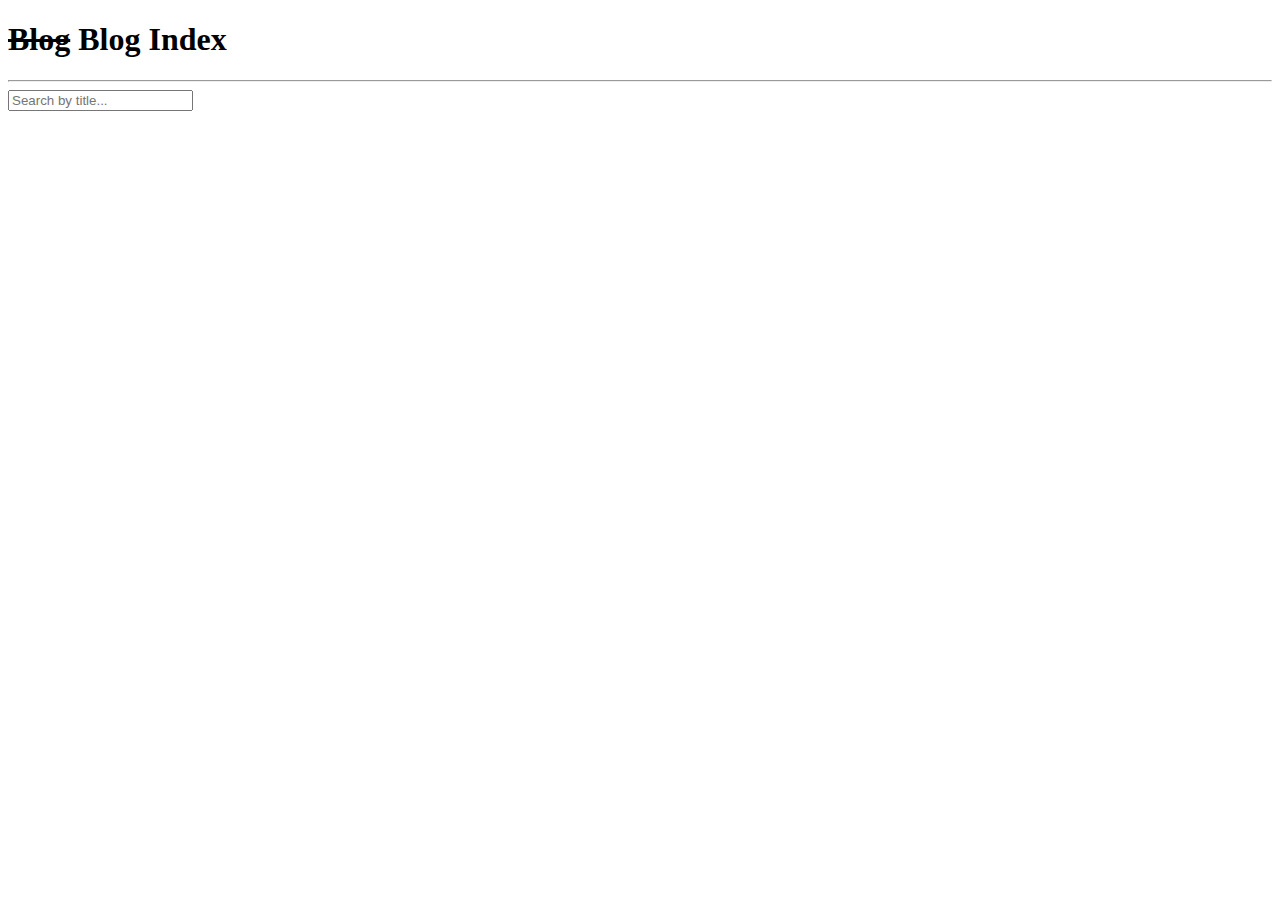
==== index.html @ 065879c7 "page: Add new index/home page" ====
<!DOCTYPE html>
<html lang="en">
  <head>
    <meta charset="UTF-8" />
    <meta name="viewport" content="width=device-width, initial-scale=1.0" />
    <title>Blog Home</title>
    <link rel="stylesheet" type="text/css" href="./blog.css" />

    <script>
      // RUN ON DOM LOAD
      document.addEventListener("DOMContentLoaded", () => {
        console.log("[BLOG][POST] ON DOM LOADED");

        // EVAL OWNER
        let behaveLikeOwner =
          new URLSearchParams(window.location.search).get(
            "behave_like_blog_owner"
          ) === "true";
        document.getElementById("butt_new_post").style.display = behaveLikeOwner
          ? "inline-block"
          : "none";
        loadPosts();

        // QUICK & DIRTY SEARCH ONLY THE TITLE
        const searchInput = document.getElementById("search");
        const blogList = document.getElementById("blog_list");

        searchInput.addEventListener("input", () => {
          const query = searchInput.value.toLowerCase();
          const posts = blogList.getElementsByTagName("li");

          Array.from(posts).forEach((post) => {
            const title = post.textContent.toLowerCase();
            post.style.display = title.includes(query) ? "block" : "none";
          });
        });
      });

      // LOAD THE POSTS FROM LOCAL STORAGE
      function loadPosts() {
        let posts = JSON.parse(localStorage.getItem("blog_posts")) || [];
        let list = document.getElementById("blog_list");
        list.innerHTML = posts
          .map(
            (post) =>
              `<li><a href="post.html?id=${post.id}">${post.title}</a></li>`
          )
          .join("");
      }
    </script>
  </head>
  <body>
    <h1><strike>Blog</strike> Blog Index</h1>
    <button onclick="location.href='new_post.html'" id="butt_new_post">
      New Post
    </button>
    <hr />
    <input type="text" id="search" placeholder="Search by title..." />
    <ul id="blog_list"></ul>
  </body>
</html>
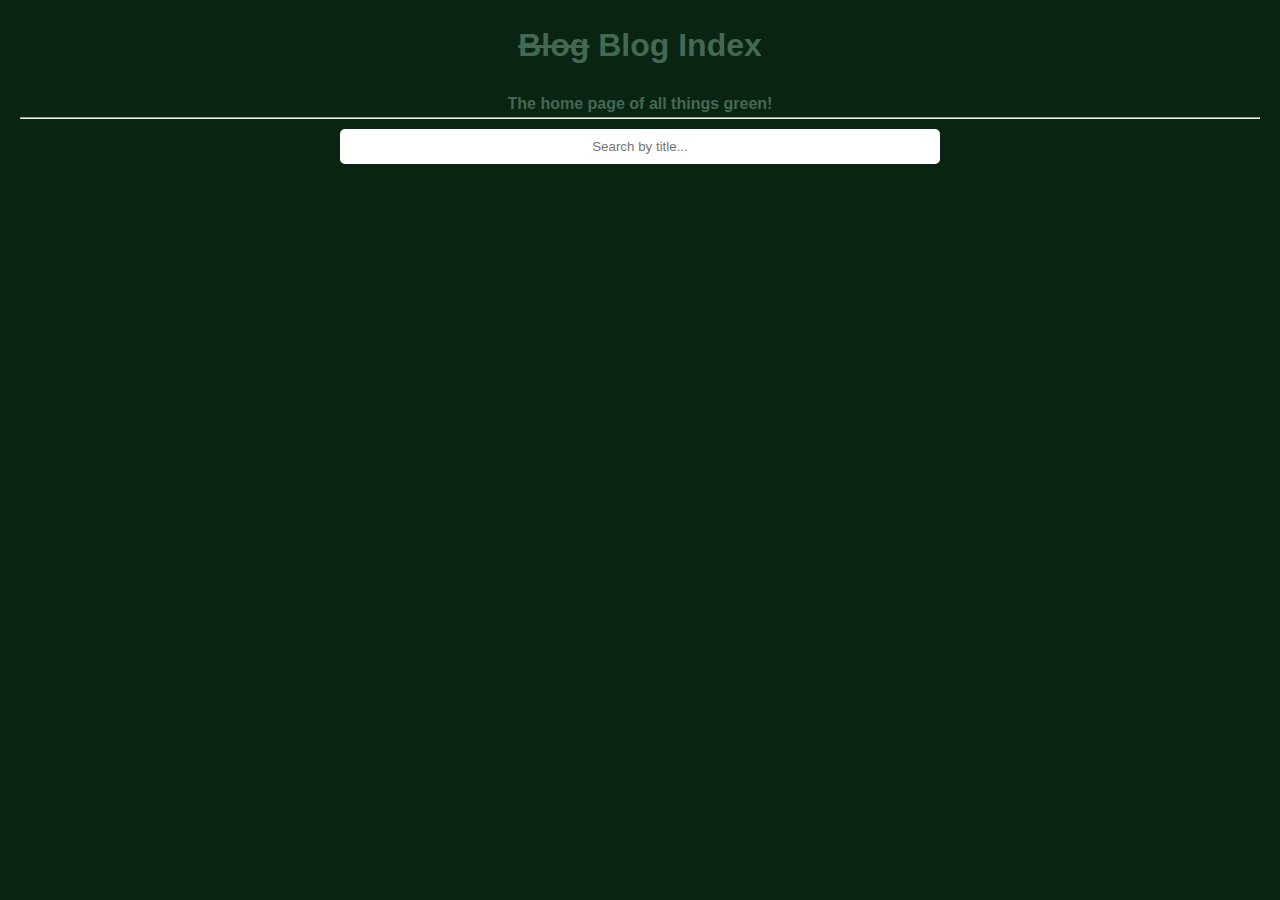
==== commit 5c3ce8fc: "Add homepage with blog post listing" ====
--- a/index.html
+++ b/index.html
@@ -4,7 +4,7 @@
     <meta charset="UTF-8" />
     <meta name="viewport" content="width=device-width, initial-scale=1.0" />
     <title>Blog Home</title>
-    <link rel="stylesheet" type="text/css" href="./blog.css" />
+    <link rel="stylesheet" type="text/css" href="./styles.css" />
 
     <script>
       // RUN ON DOM LOAD
@@ -51,6 +51,7 @@
   </head>
   <body>
     <h1><strike>Blog</strike> Blog Index</h1>
+    <b>The home page of all things green!</b>
     <button onclick="location.href='new_post.html'" id="butt_new_post">
       New Post
     </button>
--- a/styles.css
+++ b/styles.css
@@ -0,0 +1,87 @@
+/* QUICK AND DIRTY RESET */
+* {
+  margin: 0;
+  padding: 0;
+  box-sizing: border-box;
+  text-align: center;
+}
+
+:root {
+  --col_a: #26bb3a;
+  --col_b: #446953;
+  --col_dark: #092413;
+  --col_bg: #f3f3f3;
+}
+
+body {
+  font-family: Arial, sans-serif;
+  line-height: 1.6;
+  padding: 20px;
+  background-color: var( --col_dark);
+  color: var(--col_b);
+  text-align: center;
+}
+
+h1 {
+  margin-bottom: 20px;
+}
+
+button {
+  padding: 10px 20px;
+  border: none;
+  background-color: var(--col_b);
+  color: var(--col_bg);
+  cursor: pointer;
+  margin: 5px;
+  border-radius: 5px;
+}
+
+button:hover {
+  background-color: var(--col_a);
+}
+
+input,
+textarea {
+  width: 100%;
+  max-width: 600px;
+  padding: 10px;
+  margin: 10px 0;
+  border: 1px solid var(--col_c);
+  border-radius: 5px;
+}
+
+ul {
+  list-style: none;
+  padding: 0;
+}
+
+li {
+  background: var(--col_b);
+  margin: 10px auto;
+  padding: 10px;
+  border-radius: 5px;
+  max-width: 600px;
+  box-shadow: 0 0 5px rgba(0, 0, 0, 0.1);
+}
+
+img {
+  max-width: 100%;
+  height: auto;
+  display: block;
+  margin: 10px auto;
+  border-radius: 5px;
+}
+
+/* RESPOND TO SCREEN SIZE CHANGE */
+@media (max-width: 768px) {
+  body {
+    padding: 10px;
+  }
+  button {
+    width: 100%;
+  }
+  input,
+  textarea {
+    width: 90%;
+  }
+}
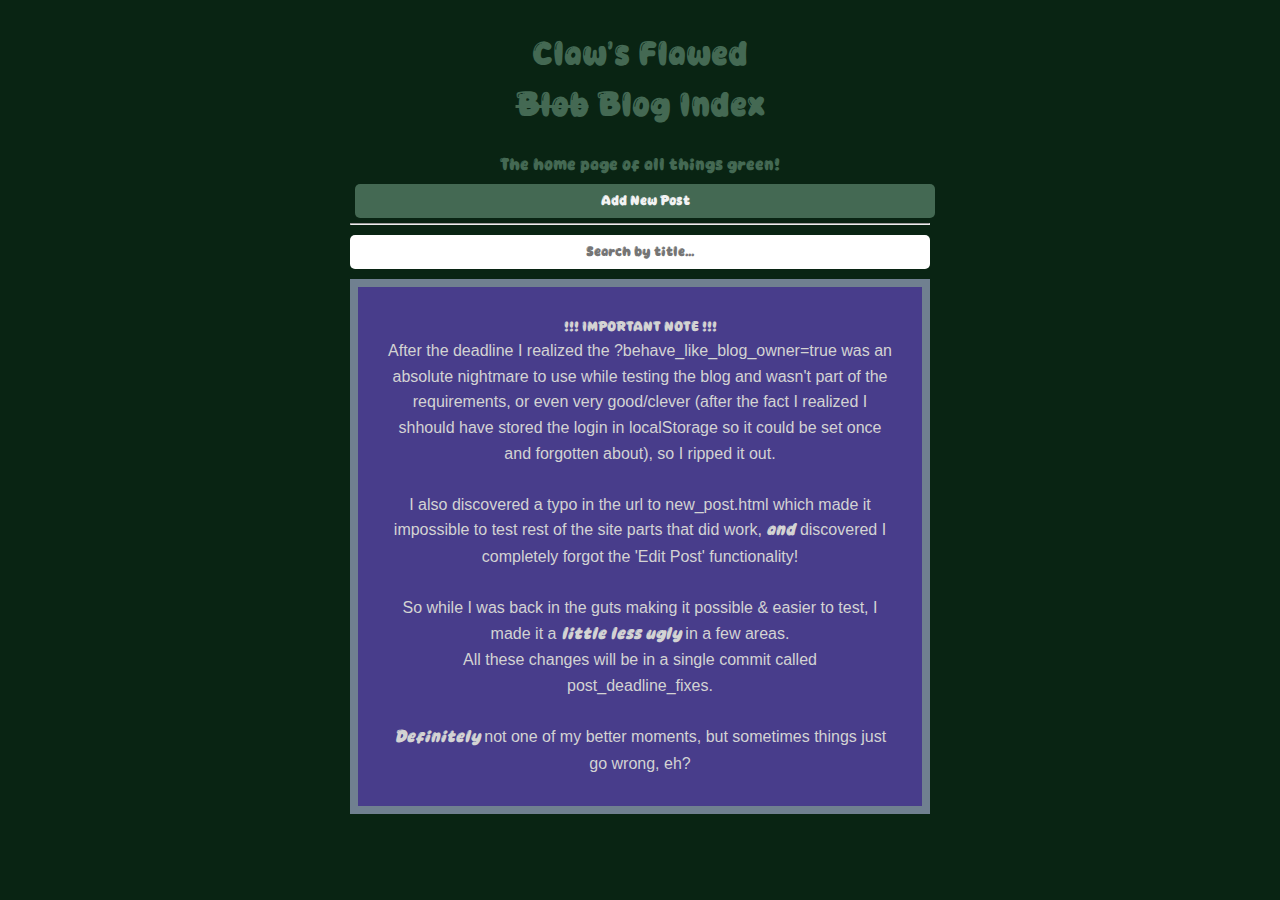
==== commit 0dcd89ed: "post_deadline_fixes" ====
--- a/index.html
+++ b/index.html
@@ -3,7 +3,7 @@
   <head>
     <meta charset="UTF-8" />
     <meta name="viewport" content="width=device-width, initial-scale=1.0" />
-    <title>Blog Home</title>
+    <title>Claw's Flawed Blob Blog Home</title>
     <link rel="stylesheet" type="text/css" href="./styles.css" />
 
     <script>
@@ -16,6 +16,13 @@
           new URLSearchParams(window.location.search).get(
             "behave_like_blog_owner"
           ) === "true";
+
+        // DEMO HACK, ALWAYS ENABLE IT, BECAUSE IT'S A PAIN IN THE ASS
+        console.log(
+          "[DEMO] HACK - ALWAYS ENABLE OWNER MODE BECAUSE IT'S A PAIN IN THE ASS TO TEST WITHOUT IT"
+        );
+        behaveLikeOwner = true;
+
         document.getElementById("butt_new_post").style.display = behaveLikeOwner
           ? "inline-block"
           : "none";
@@ -50,13 +57,31 @@
     </script>
   </head>
   <body>
-    <h1><strike>Blog</strike> Blog Index</h1>
+    <h1>Claw's Flawed<br /><strike>Blob</strike> Blog Index</h1>
     <b>The home page of all things green!</b>
     <button onclick="location.href='new_post.html'" id="butt_new_post">
-      New Post
+      Add New Post
     </button>
     <hr />
     <input type="text" id="search" placeholder="Search by title..." />
     <ul id="blog_list"></ul>
+
+    <div id="important_note">
+      <h5>!!! IMPORTANT NOTE !!!</h5>
+      After the deadline I realized the ?behave_like_blog_owner=true was an absolute nightmare
+      to use while testing the blog and wasn't part of the requirements, or even very good/clever (after the fact I realized I shhould have stored the login in localStorage so it could be set once and forgotten about), so I ripped it out.
+      <br />
+      <br />
+
+      I also discovered a typo in the url  to new_post.html which made it impossible to test rest of the site parts that did work, <i>and</i> discovered      
+      I completely forgot the 'Edit Post' functionality!<br />
+      <br />
+
+      So while I was back in the guts making it possible & easier to test, I made it a <i>little less ugly</i> in a few areas.<br />
+      All these changes will be in a single commit called post_deadline_fixes.<br/>
+      <br/>
+
+      <i>Definitely</i> not one of my better moments, but sometimes things just go wrong, eh?
+    </div>
   </body>
 </html>
--- a/styles.css
+++ b/styles.css
@@ -1,9 +1,17 @@
+/* APOLOGIES */
+@font-face {
+  font-family: "BlobFont";
+  src: url("./font/Bubble.ttf") format("truetype");
+}
+
 /* QUICK AND DIRTY RESET */
 * {
   margin: 0;
   padding: 0;
   box-sizing: border-box;
   text-align: center;
+  font-family: "BlobFont";
+  font-weight: normal !important;
 }
 
 :root {
@@ -16,14 +24,30 @@
 body {
   font-family: Arial, sans-serif;
   line-height: 1.6;
-  padding: 20px;
-  background-color: var( --col_dark);
+  width: 50%;
+  margin-inline: auto;
+  padding: 30px;
+  background-color: var(--col_dark);
   color: var(--col_b);
   text-align: center;
 }
 
+a:hover {
+  color: var(--col_bg);   
+}
+
+a,
+a:active,
+a:visited {
+  color: var(--col_a);
+}
+
 h1 {
   margin-bottom: 20px;
+}
+
+#post_wrap {
+  padding: 40px;
 }
 
 button {
@@ -34,6 +58,8 @@
   cursor: pointer;
   margin: 5px;
   border-radius: 5px;
+  width: 100%;
+  max-width: 600px;
 }
 
 button:hover {
@@ -72,16 +98,49 @@
   border-radius: 5px;
 }
 
+hr {
+  margin-inline: auto;
+  max-width: 600px;
+}
+
 /* RESPOND TO SCREEN SIZE CHANGE */
-@media (max-width: 768px) {
+@media (max-width: 384px) {
   body {
     padding: 10px;
+    margin: 0px;
+    width: 100%;
   }
   button {
     width: 100%;
+    padding: 40px 50px;
   }
-  input,
-  textarea {
-    width: 90%;
+  #post_wrap {
+    padding: 10px;
   }
 }
+
+@media (max-width: 768px) {
+  body {
+    padding: 20px;
+    margin: 0px;
+    width: 100%;
+  }
+  button {
+    width: 100%;
+    padding: 20px 30px;
+  }
+  #post_wrap {
+    padding: 20px;
+  }
+}
+
+#important_note {
+  border: 8px solid slategray;
+  background-color: darkslateblue;
+  color:lightgray;
+  margin-inline: auto;
+  width: 100%;
+  max-width: 600px;
+  padding: 30px;
+  font-family: 'Lucida Sans', 'Lucida Sans Regular', 'Lucida Grande', 'Lucida Sans Unicode', Geneva, Verdana, sans-serif;
+}
